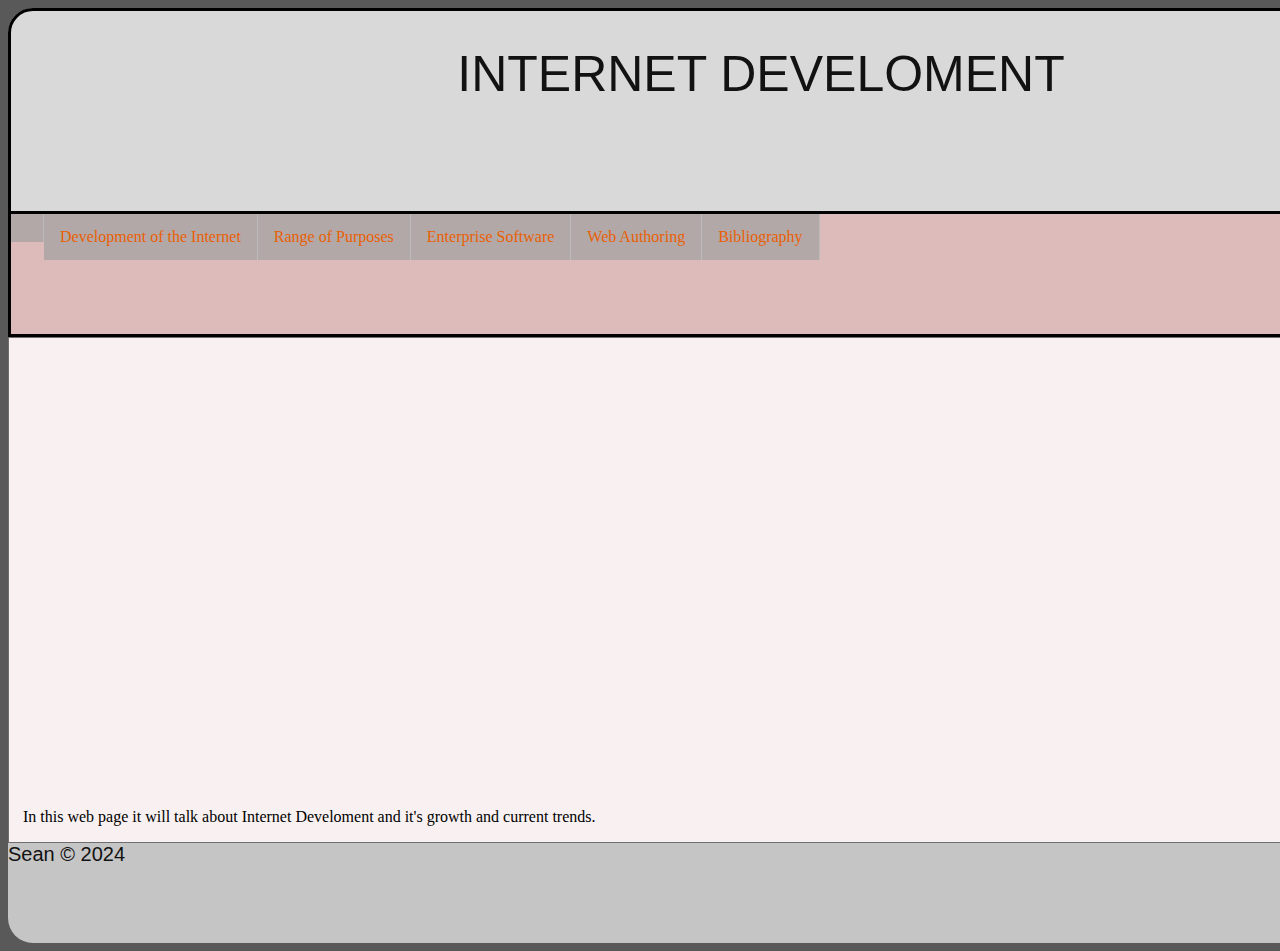
==== index.html @ 3b750e4d "Add files via upload" ====
<!doctype html>
<html>
<head>
<meta charset="utf-8">
<title>Home Page</title>
	<script src="https://kit.fontawesome.com/7f2cf65f64.js" crossorigin="anonymous"></script>
<style type="text/css">
	.mask1{
		-webkit-mask-image:url("images/web.png");
		mask-image:url("images/web.png");
	}	
	main
	{
		width: 1500px;
	}
</style>
<link href="styles.css" rel="stylesheet" type="text/css">
</head>

<body>
<div id="wrapper">
	
<header>
	<h1>Internet Develoment</h1>
</header>
  <nav>
	  
	  <ul>
	<li><a href="index.html"><i class="fa-solid fa-house"></i></a></li>
	<li><a href="develoment_of_the_internet.html">Development of the Internet</a></li>
	<li><a href="range_of_purposes.html">Range of Purposes</a></li>
	<li><a href="enterprise_software.html">Enterprise Software</a></li>
	<li><a href="web_authoring.html">Web Authoring</a></li>
	<li><a href="Bibliography.html">Bibliography</a></li>
	  
	  
	  
	  </ul>
	
	
  </nav>
  <main>
    <div class="mask1">
     <img src="images/international-development-dissertation-topics.jpg" width="1500" height="450" alt=""/> </div>
	  <p> In this web page it will talk about Internet Develoment and it's growth and current trends.</p>
  </main>
  
  <footer>
	<h2>Sean &copy; 2024</h2>
  </footer>
	
</div>
</body>
</html>
---- styles.css ----
@charset "utf-8";
body
	{
	
	background: #595959;}
	
	#wrapper
	{
	margin-left: auto;
	margin-right: auto;
	width: 1500px;

	border-radius: 25px 25px 25px 25px;
	background: #C5C5C5; 
	}
	
	header
	{
	text-align: center;
	width: 1500px;
	height: 200px;
	border-radius: 25px 25px 0px 0px;
	border: 3px solid #000;
	background: #D9D9D9;
	}
	
	nav
	{
	width: 1500px;
	height: 120px;
	border-right: 3px solid #000;
	border-bottom: 3px solid #000;
	border-left: 3px solid #000;
	background: #DBB;
	}
	
	main
	{
	width: 1500px;
	border: 1px solid #6F6F6F;
	background: #F9F1F1;
	float: left
	}
	
	footer
	{
	clear: both;
	width: 1500px;
	height: 100px;
	border-radius: 0px 0px 25px 25px;
	background: url("images/Footer-Image.png");
	}
	h1
	{
	color: #121212;
	font-family: "Gill Sans", "Gill Sans MT", "Myriad Pro", "DejaVu Sans Condensed", Helvetica, Arial, "sans-serif";
	font-size: 50px;
	font-style: normal;
	font-weight: 400;
	line-height: normal;
	text-transform: uppercase;
	}
	h2
	{
		font-family: "Gill Sans", "Gill Sans MT", "Myriad Pro", "DejaVu Sans Condensed", Helvetica, Arial, "sans-serif";
	width: 548px;
	height: 47px;
	color: #121212;

	font-size: 20px;
	font-style: normal;
	font-weight: 400;
	line-height: normal;
	}
	 
p {
	padding-left: 14px;
	
	}
	
nav	ul {
  list-style-type: none;
  margin: 0;
  padding: 0;
  overflow: hidden;

	
} 
nav	li {
		float: left;
		border-right:1px solid #bbb;

}
	
nav li a {
  display: block;
  padding: 14px 16px;
  background-color: #B3A8A8;
  color: #FFFFFF;
  text-align: center;
	
 
  text-decoration: none;

}
	a:link{color:#E96003;}
	a:visited{color:#E96003;}
	a:hover{background-color:#81AB0D;
	text-decoration:underline;}
	a:active{color:#E96003;}
	
	
	 section ul {
	list-style:url("images/bullet 3.png")
	}
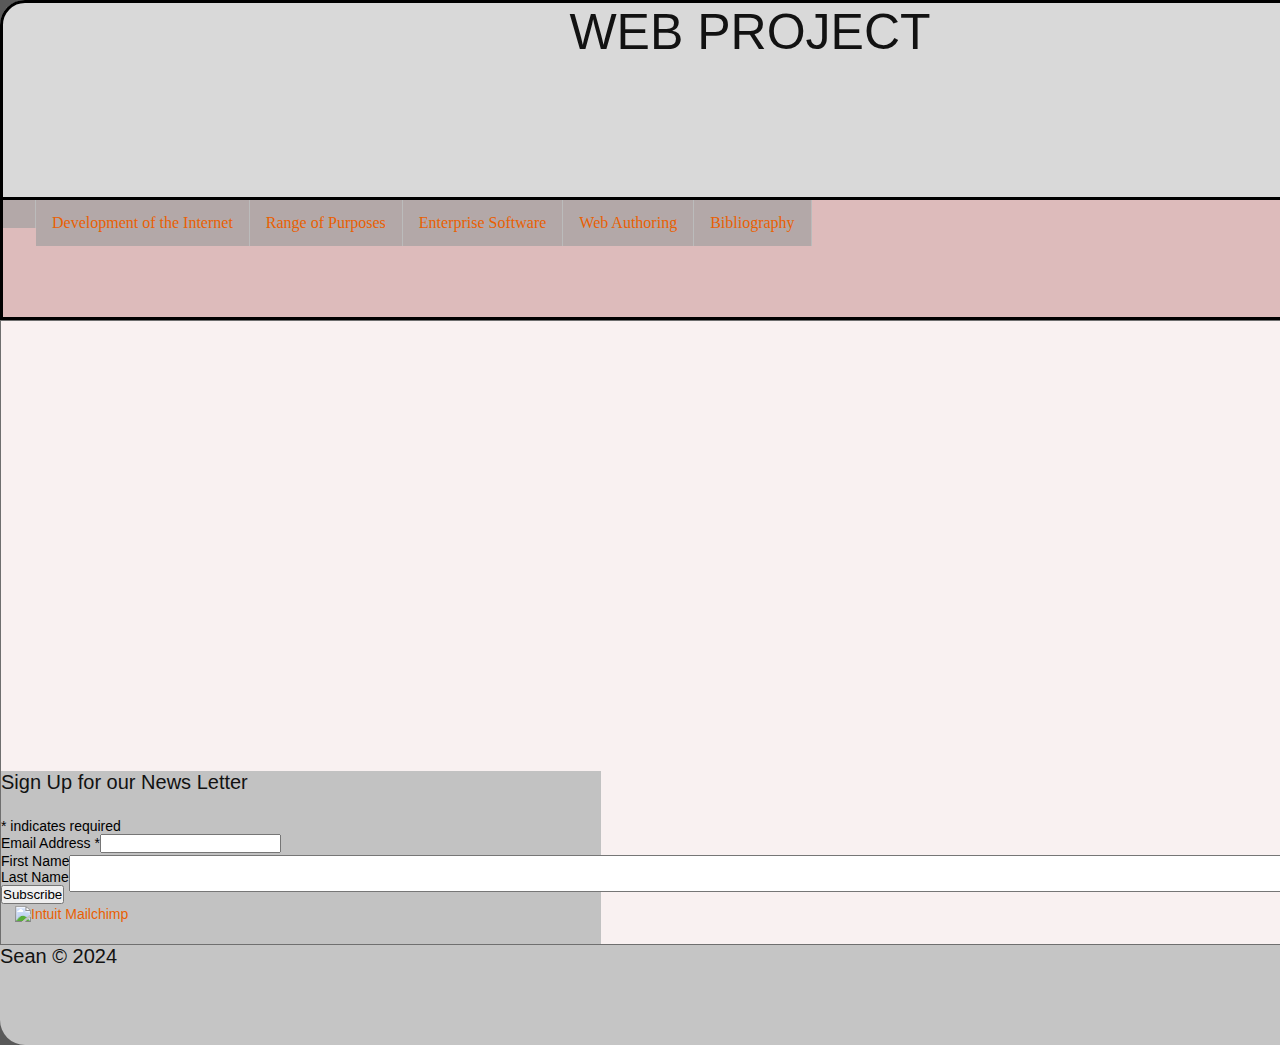
==== commit a12b00c7: "Add files via upload" ====
--- a/index.html
+++ b/index.html
@@ -3,6 +3,7 @@
 <head>
 <meta charset="utf-8">
 <title>Home Page</title>
+	<link rel="shortcut icon" href="/images?favicon.ico" type="image/x-icon">
 	<script src="https://kit.fontawesome.com/7f2cf65f64.js" crossorigin="anonymous"></script>
 <style type="text/css">
 	.mask1{
@@ -15,13 +16,27 @@
 	}
 </style>
 <link href="styles.css" rel="stylesheet" type="text/css">
+	 <style type="text/css">
+        #mc_embed_signup{background:#c2c2c2; false;clear:left; font:14px Helvetica,Arial,sans-serif; width: 600px;}
+        /* Add your own Mailchimp form style overrides in your site stylesheet or in this style block.
+           We recommend moving this block and the preceding CSS link to the HEAD of your HTML file. */
+</style>
+<!-- Google tag (gtag.js) -->
+<script async src="https://www.googletagmanager.com/gtag/js?id=G-ZCKJZDPWZ6"></script>
+<script>
+  window.dataLayer = window.dataLayer || [];
+  function gtag(){dataLayer.push(arguments);}
+  gtag('js', new Date());
+
+  gtag('config', 'G-ZCKJZDPWZ6');
+</script>	
 </head>
 
 <body>
 <div id="wrapper">
 	
 <header>
-	<h1>Internet Develoment</h1>
+	<h1>Web Project</h1>
 </header>
   <nav>
 	  
@@ -42,7 +57,33 @@
   <main>
     <div class="mask1">
      <img src="images/international-development-dissertation-topics.jpg" width="1500" height="450" alt=""/> </div>
-	  <p> In this web page it will talk about Internet Develoment and it's growth and current trends.</p>
+	  <div id="mc_embed_shell">
+      <link href="//cdn-images.mailchimp.com/embedcode/classic-061523.css" rel="stylesheet" type="text/css">
+ 
+<div id="mc_embed_signup">
+    <form action="https://lcetb.us10.list-manage.com/subscribe/post?u=0119bcc44baf4cd790fb51602&amp;id=8d16fc8a48&amp;f_id=00aecce5f0" method="post" id="mc-embedded-subscribe-form" name="mc-embedded-subscribe-form" class="validate" target="_blank">
+        <div id="mc_embed_signup_scroll"><h2>Sign Up for our News Letter</h2>
+            <div class="indicates-required"><span class="asterisk">*</span> indicates required</div>
+            <div class="mc-field-group"><label for="mce-EMAIL">Email Address <span class="asterisk">*</span></label><input type="email" name="EMAIL" class="required email" id="mce-EMAIL" required="" value=""></div><div class="mc-field-group"><label for="mce-FNAME">First Name </label><input type="text" name="FNAME" class=" text" id="mce-FNAME" value=""></div><div class="mc-field-group"><label for="mce-LNAME">Last Name </label><input type="text" name="LNAME" class=" text" id="mce-LNAME" value=""></div><div class="mc-address-group"><div class="mc-field-group"><label for="mce-ADDRESS-addr1">
+        <div id="mce-responses" class="clear foot">
+            <div class="response" id="mce-error-response" style="display: none;"></div>
+            <div class="response" id="mce-success-response" style="display: none;"></div>
+        </div>
+    <div aria-hidden="true" style="position: absolute; left: -5000px;">
+        /* real people should not fill this in and expect good things - do not remove this or risk form bot signups */
+        <input type="text" name="b_0119bcc44baf4cd790fb51602_8d16fc8a48" tabindex="-1" value="">
+    </div>
+        <div class="optionalParent">
+            <div class="clear foot">
+                <input type="submit" name="subscribe" id="mc-embedded-subscribe" class="button" value="Subscribe">
+                <p style="margin: 0px auto;"><a href="http://eepurl.com/iNE15Y" title="Mailchimp - email marketing made easy and fun"><span style="display: inline-block; background-color: transparent; border-radius: 4px;"><img class="refferal_badge" src="https://digitalasset.intuit.com/render/content/dam/intuit/mc-fe/en_us/images/intuit-mc-rewards-text-dark.svg" alt="Intuit Mailchimp" style="width: 220px; height: 40px; display: flex; padding: 2px 0px; justify-content: center; align-items: center;"></span></a></p>
+            </div>
+        </div>
+    </div>
+</form>
+</div>
+<script type="text/javascript" src="//s3.amazonaws.com/downloads.mailchimp.com/js/mc-validate.js"></script><script type="text/javascript">(function($) {window.fnames = new Array(); window.ftypes = new Array();fnames[0]='EMAIL';ftypes[0]='email';fnames[1]='FNAME';ftypes[1]='text';fnames[2]='LNAME';ftypes[2]='text';fnames[3]='ADDRESS';ftypes[3]='address';fnames[4]='PHONE';ftypes[4]='phone';fnames[5]='BIRTHDAY';ftypes[5]='birthday';}(jQuery));var $mcj = jQuery.noConflict(true);</script></div>
+
   </main>
   
   <footer>
--- a/styles.css
+++ b/styles.css
@@ -1,4 +1,12 @@
 @charset "utf-8";
+html {box-sizing:border-box;}
+*, *:before, *:after {
+	box-sizing: inherit;
+}
+*{
+margin: 0;
+padding: 0;
+}
 body
 	{
 	
@@ -9,7 +17,6 @@
 	margin-left: auto;
 	margin-right: auto;
 	width: 1500px;
-
 	border-radius: 25px 25px 25px 25px;
 	background: #C5C5C5; 
 	}
@@ -23,7 +30,7 @@
 	border: 3px solid #000;
 	background: #D9D9D9;
 	}
-	
+img {vertical-align: middle;}
 	nav
 	{
 	width: 1500px;
@@ -113,5 +120,45 @@
 	 section ul {
 	list-style:url("images/bullet 3.png")
 	}
-	
+
+.slideshow-container{
+max-width: 1000px;
+position: relative;
+margin: auto;
+}
+
+.mySlides{
+	display: none;
+}
+
+.text{
+color: #f2f2f2;
+font-size: 15px;
+padding: 8px 12px;
+position: absolute;
+bottom: 8px;
+width: 100%;
+text-align: center;
+}
+.numbertext{
+color: #f2f2f2;
+font-size: 12px;
+padding: 8px 12px;
+position: absolute;
+top: 0;
+}
+.prev, .next{
+cursor: pointer;
+position: absolute;
+top: 50%;
+width: auto;
+margin-top: 22px;
+padding: 16px;
+color: white;
+font-weight: bold;
+font-size: 18px;
+transition: 0.6s ease;
+border-radius: 0 3px 3px 0;
+border-left-style: none;
+}
 	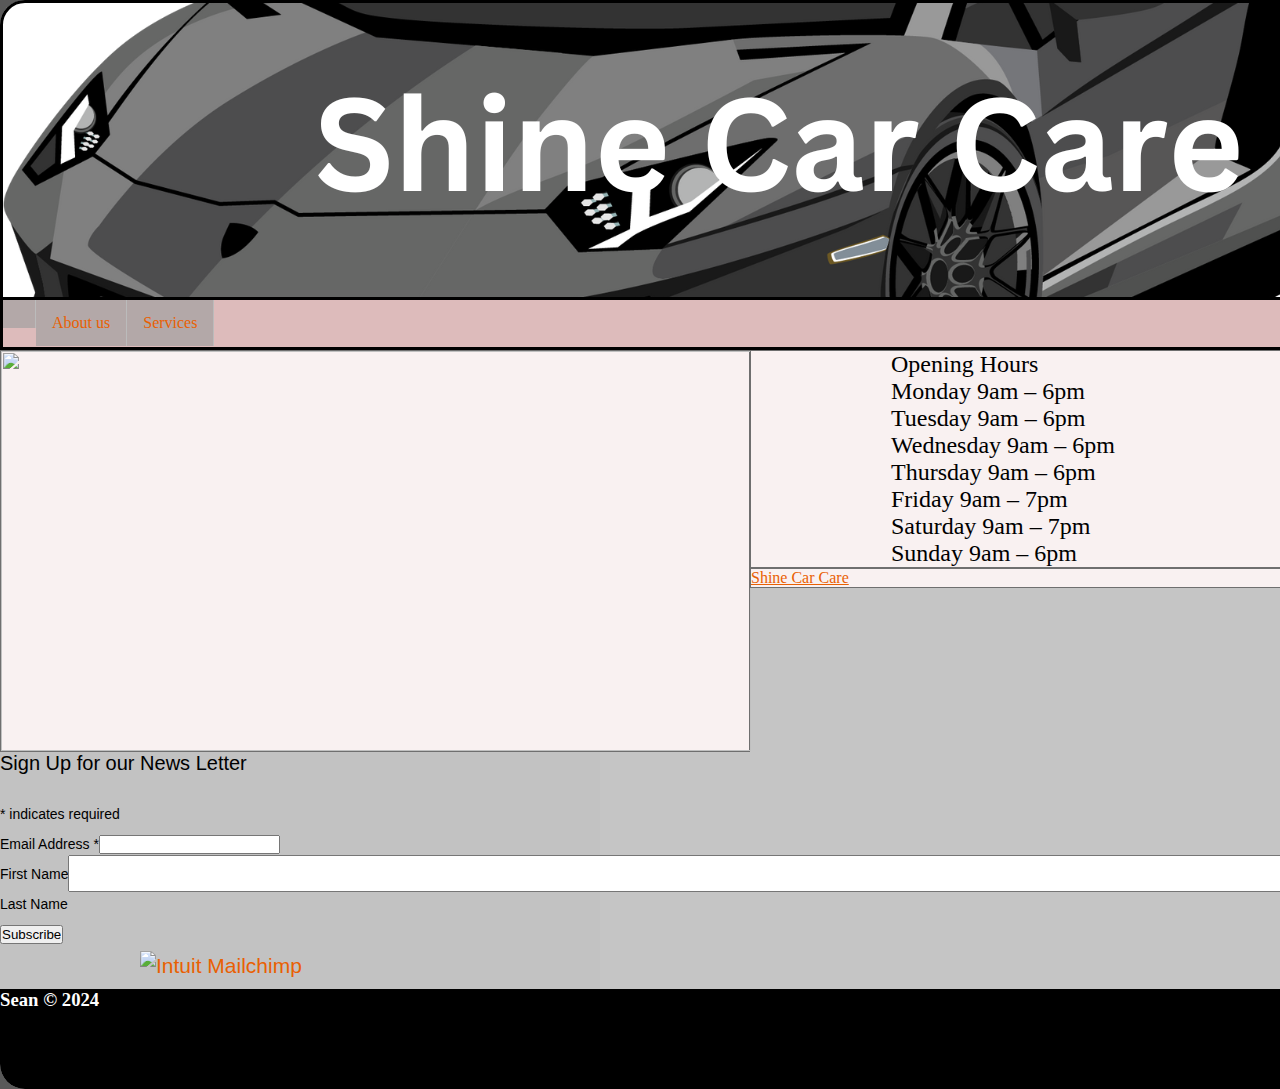
==== commit 6d31ed46: "Add files via upload" ====
--- a/index.html
+++ b/index.html
@@ -17,7 +17,7 @@
 </style>
 <link href="styles.css" rel="stylesheet" type="text/css">
 	 <style type="text/css">
-        #mc_embed_signup{background:#c2c2c2; false;clear:left; font:14px Helvetica,Arial,sans-serif; width: 600px;}
+        #mc_embed_signup{background:#c2c2c2; false;clear:left; font:14px Helvetica,Arial,sans-serif; width: 600px;line-height: 30px;}
         /* Add your own Mailchimp form style overrides in your site stylesheet or in this style block.
            We recommend moving this block and the preceding CSS link to the HEAD of your HTML file. */
 </style>
@@ -29,24 +29,36 @@
   gtag('js', new Date());
 
   gtag('config', 'G-ZCKJZDPWZ6');
-</script>	
+</script>
+	
+	
+
+<script type="text/javascript">
+    (function(c,l,a,r,i,t,y){
+        c[a]=c[a]||function(){(c[a].q=c[a].q||[]).push(arguments)};
+        t=l.createElement(r);t.async=1;t.src="https://www.clarity.ms/tag/"+i;
+        y=l.getElementsByTagName(r)[0];y.parentNode.insertBefore(t,y);
+    })(window, document, "clarity", "script", "m0ipkrytn6");
+</script>
+	<div id="fb-root"></div>
+<script async defer crossorigin="anonymous" src="https://connect.facebook.net/en_US/sdk.js#xfbml=1&version=v19.0" nonce="YdFY5EU5"></script>
+<style type="text/css">
+
+</style>
 </head>
 
 <body>
 <div id="wrapper">
 	
 <header>
-	<h1>Web Project</h1>
+	
 </header>
   <nav>
 	  
 	  <ul>
 	<li><a href="index.html"><i class="fa-solid fa-house"></i></a></li>
-	<li><a href="develoment_of_the_internet.html">Development of the Internet</a></li>
-	<li><a href="range_of_purposes.html">Range of Purposes</a></li>
-	<li><a href="enterprise_software.html">Enterprise Software</a></li>
-	<li><a href="web_authoring.html">Web Authoring</a></li>
-	<li><a href="Bibliography.html">Bibliography</a></li>
+	<li><a href="about_us.html">About us</a></li>
+	<li><a href="slideshow.html">Services</a></li>
 	  
 	  
 	  
@@ -54,17 +66,45 @@
 	
 	
   </nav>
-  <main>
-    <div class="mask1">
-     <img src="images/international-development-dissertation-topics.jpg" width="1500" height="450" alt=""/> </div>
-	  <div id="mc_embed_shell">
+  
+<main>
+	
+	<img src="images/AdobeStock_241577250.jpeg" width="750" height="400" alt=""/>
+   </main>
+	
+	
+<aside>
+  <p>Opening Hours</p>
+	
+  <p>Monday 9am – 6pm</p>
+	
+  <p>Tuesday 9am – 6pm</p>
+	
+  <p>Wednesday 9am – 6pm </p>
+	
+  <p>Thursday 9am – 6pm</p>
+	
+  <p>Friday 9am – 7pm</p>
+	
+  <p>Saturday 9am – 7pm</p>
+	
+	<p> Sunday 9am – 6pm </p>
+	
+	</aside>
+	<aside>
+	<div class="fb-page" data-href="https://www.facebook.com/profile.php?id=61555461737152" data-tabs="timeline" data-width="" data-height="" data-small-header="false" data-adapt-container-width="true" data-hide-cover="false" data-show-facepile="true"><blockquote cite="https://www.facebook.com/profile.php?id=61555461737152" class="fb-xfbml-parse-ignore"><a href="https://www.facebook.com/profile.php?id=61555461737152">Shine Car Care</a></blockquote></div> </aside>
+    <div id="mc_embed_shell">
       <link href="//cdn-images.mailchimp.com/embedcode/classic-061523.css" rel="stylesheet" type="text/css">
- 
+	</div>
 <div id="mc_embed_signup">
     <form action="https://lcetb.us10.list-manage.com/subscribe/post?u=0119bcc44baf4cd790fb51602&amp;id=8d16fc8a48&amp;f_id=00aecce5f0" method="post" id="mc-embedded-subscribe-form" name="mc-embedded-subscribe-form" class="validate" target="_blank">
         <div id="mc_embed_signup_scroll"><h2>Sign Up for our News Letter</h2>
             <div class="indicates-required"><span class="asterisk">*</span> indicates required</div>
-            <div class="mc-field-group"><label for="mce-EMAIL">Email Address <span class="asterisk">*</span></label><input type="email" name="EMAIL" class="required email" id="mce-EMAIL" required="" value=""></div><div class="mc-field-group"><label for="mce-FNAME">First Name </label><input type="text" name="FNAME" class=" text" id="mce-FNAME" value=""></div><div class="mc-field-group"><label for="mce-LNAME">Last Name </label><input type="text" name="LNAME" class=" text" id="mce-LNAME" value=""></div><div class="mc-address-group"><div class="mc-field-group"><label for="mce-ADDRESS-addr1">
+            <div class="mc-field-group"><label for="mce-EMAIL">Email Address <span class="asterisk">*</span></label><input type="email" name="EMAIL" class="required email" id="mce-EMAIL" required="" value=""></div>
+			<div class="mc-field-group"><label for="mce-FNAME">First Name </label><input type="text" name="FNAME" class=" text" id="mce-FNAME" value=""></div>
+			<div class="mc-field-group"><label for="mce-LNAME">Last Name </label><input type="text" name="LNAME" class=" text" id="mce-LNAME" value=""></div>
+			<div class="mc-address-group">
+				<div class="mc-field-group"><label for="mce-ADDRESS-addr1"></label></div>
         <div id="mce-responses" class="clear foot">
             <div class="response" id="mce-error-response" style="display: none;"></div>
             <div class="response" id="mce-success-response" style="display: none;"></div>
@@ -79,17 +119,17 @@
                 <p style="margin: 0px auto;"><a href="http://eepurl.com/iNE15Y" title="Mailchimp - email marketing made easy and fun"><span style="display: inline-block; background-color: transparent; border-radius: 4px;"><img class="refferal_badge" src="https://digitalasset.intuit.com/render/content/dam/intuit/mc-fe/en_us/images/intuit-mc-rewards-text-dark.svg" alt="Intuit Mailchimp" style="width: 220px; height: 40px; display: flex; padding: 2px 0px; justify-content: center; align-items: center;"></span></a></p>
             </div>
         </div>
-    </div>
+			</div>
 </form>
 </div>
+
 <script type="text/javascript" src="//s3.amazonaws.com/downloads.mailchimp.com/js/mc-validate.js"></script><script type="text/javascript">(function($) {window.fnames = new Array(); window.ftypes = new Array();fnames[0]='EMAIL';ftypes[0]='email';fnames[1]='FNAME';ftypes[1]='text';fnames[2]='LNAME';ftypes[2]='text';fnames[3]='ADDRESS';ftypes[3]='address';fnames[4]='PHONE';ftypes[4]='phone';fnames[5]='BIRTHDAY';ftypes[5]='birthday';}(jQuery));var $mcj = jQuery.noConflict(true);</script></div>
 
-  </main>
+ 
   
   <footer>
-	<h2>Sean &copy; 2024</h2>
+	<h3>Sean &copy; 2024</h3>
   </footer>
-	
-</div>
+	</div> 
 </body>
 </html>
--- a/styles.css
+++ b/styles.css
@@ -25,16 +25,17 @@
 	{
 	text-align: center;
 	width: 1500px;
-	height: 200px;
 	border-radius: 25px 25px 0px 0px;
 	border: 3px solid #000;
 	background: #D9D9D9;
+	height: 300px;
+	background-image: url("images/banner.png")
 	}
 img {vertical-align: middle;}
 	nav
 	{
 	width: 1500px;
-	height: 120px;
+	height: 50px;
 	border-right: 3px solid #000;
 	border-bottom: 3px solid #000;
 	border-left: 3px solid #000;
@@ -43,19 +44,25 @@
 	
 	main
 	{
-	width: 1500px;
+	width: 750px;
 	border: 1px solid #6F6F6F;
 	background: #F9F1F1;
 	float: left
 	}
-	
+aside{
+	width: 750px;
+	border: 1px solid #6F6F6F;
+	background: #F9F1F1;
+	float: left
+}
 	footer
 	{
 	clear: both;
 	width: 1500px;
 	height: 100px;
 	border-radius: 0px 0px 25px 25px;
-	background: url("images/Footer-Image.png");
+	background-color:#000000;
+	color:#FFFFFF;
 	}
 	h1
 	{
@@ -72,16 +79,20 @@
 		font-family: "Gill Sans", "Gill Sans MT", "Myriad Pro", "DejaVu Sans Condensed", Helvetica, Arial, "sans-serif";
 	width: 548px;
 	height: 47px;
-	color: #121212;
-
+	color: #000;
 	font-size: 20px;
 	font-style: normal;
 	font-weight: 400;
 	line-height: normal;
 	}
-	 
+	
+h3{
+	color:#FFFFFF;
+}
 p {
-	padding-left: 14px;
+	padding-left: 140px;
+	padding-right: 140px;
+	font-size: 1.5em;
 	
 	}
 	
@@ -141,7 +152,7 @@
 text-align: center;
 }
 .numbertext{
-color: #f2f2f2;
+color: #FBF8F8;
 font-size: 12px;
 padding: 8px 12px;
 position: absolute;
@@ -161,4 +172,19 @@
 border-radius: 0 3px 3px 0;
 border-left-style: none;
 }
+.next{
+right: 0;
+border-radius: 3px 0 0 3px;
+}
+.prev:hover, .next:hover {
+	background-color: rgba(0,0,0,0.8)
+}
+.fade{
+animation-name: fade;
+animation-duration: 1.5s;
+}
+@keyframes fade{
+	from {opacity:.4}
+	to{opacity: 1}
+}
 	